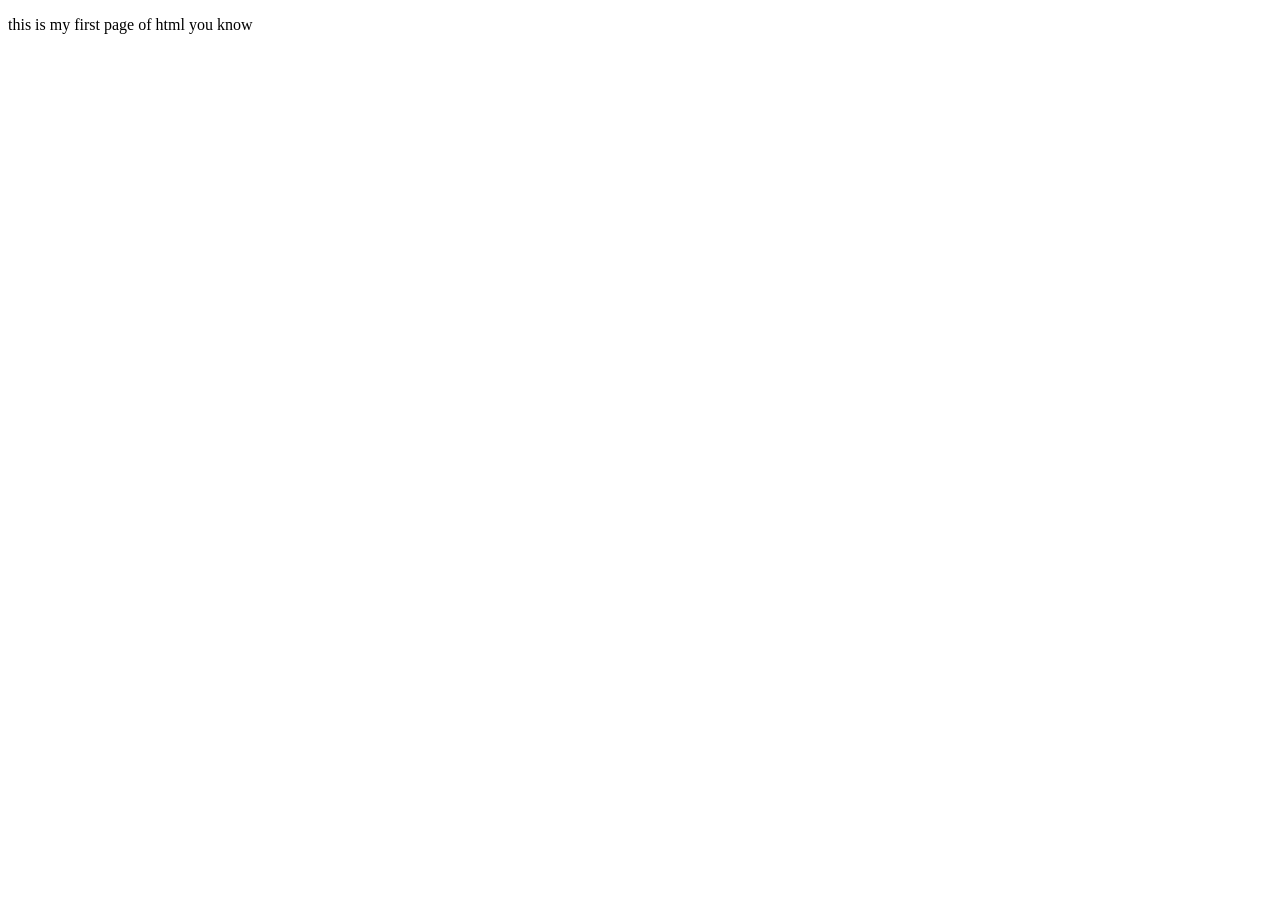
==== CBDMS/test.html @ f5a8a0c9 "new file" ====
<!DOCTYPE html>
<html lang="en">

<head>
    <meta charset="UTF-8">
    <meta name="viewport" content="width=device-width, initial-scale=1.0">
    <title>Document</title>
</head>

<body>
    <p>this is my first page of html you know</p>
</body>

</html>
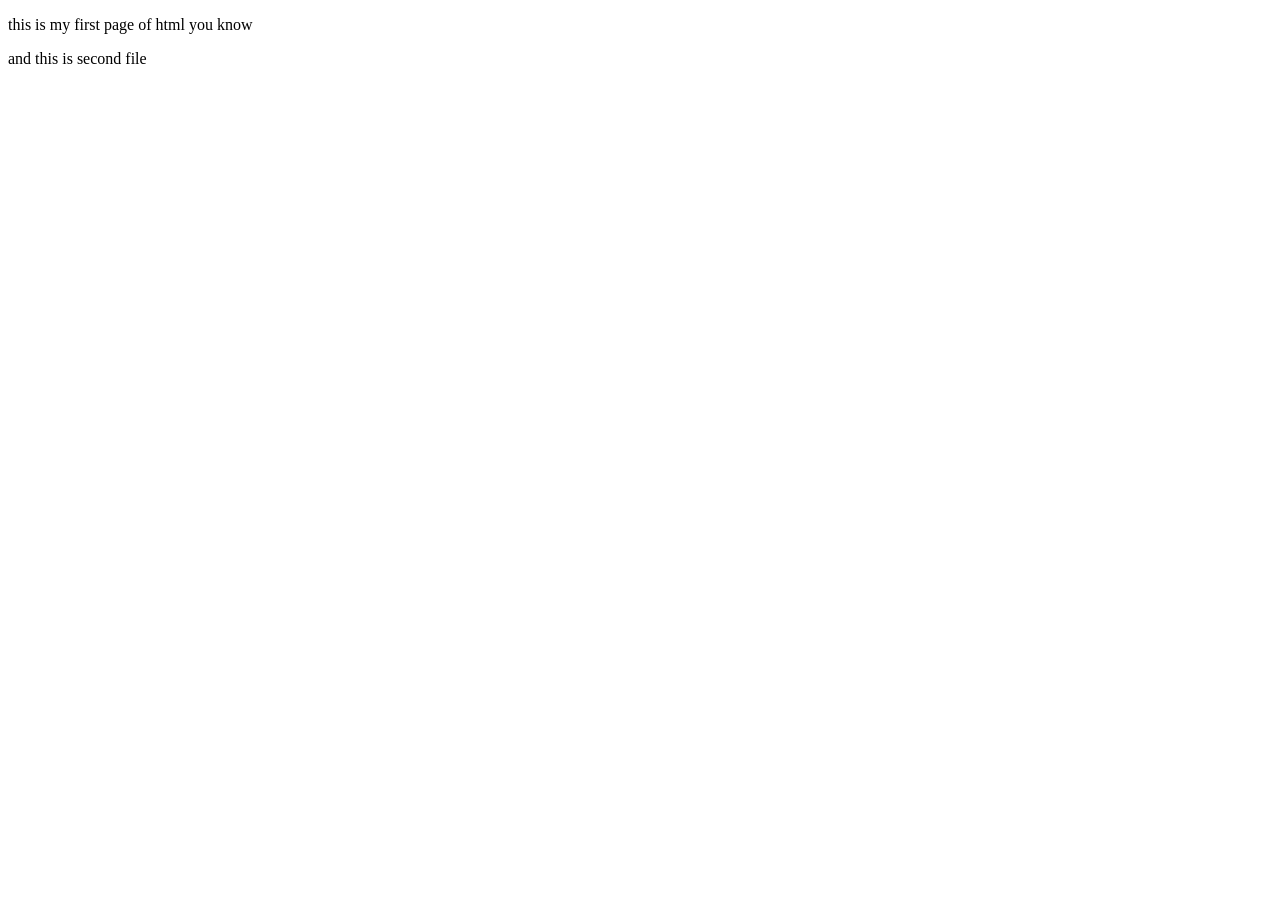
==== commit f07e6c66: "second file" ====
--- a/CBDMS/test.html
+++ b/CBDMS/test.html
@@ -9,6 +9,7 @@
 
 <body>
     <p>this is my first page of html you know</p>
+    <p>and this is second file</p>
 </body>
 
 </html>
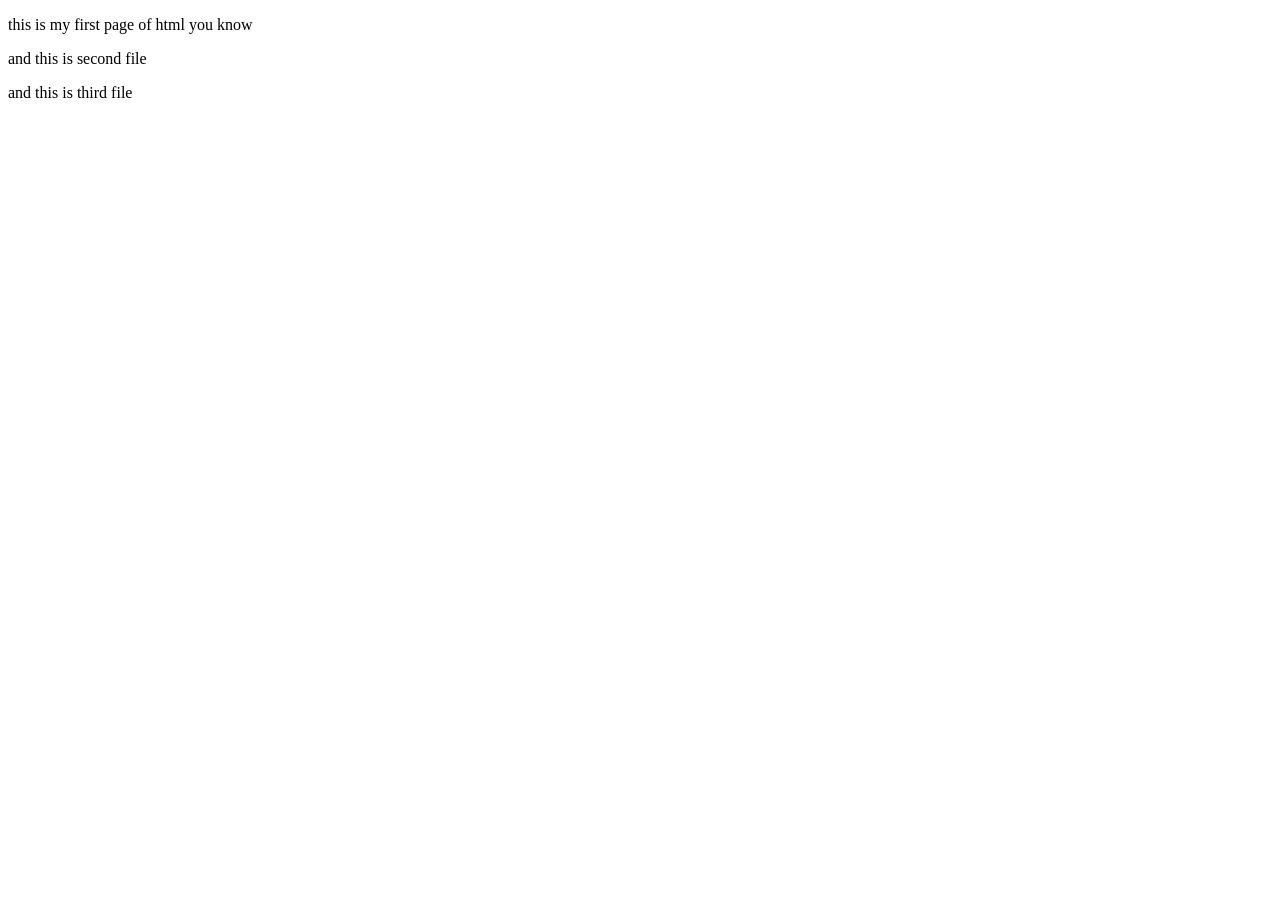
==== commit 3394dabc: "third" ====
--- a/CBDMS/test.html
+++ b/CBDMS/test.html
@@ -10,6 +10,7 @@
 <body>
     <p>this is my first page of html you know</p>
     <p>and this is second file</p>
+    <p>and this is third file</p>
 </body>
 
 </html>
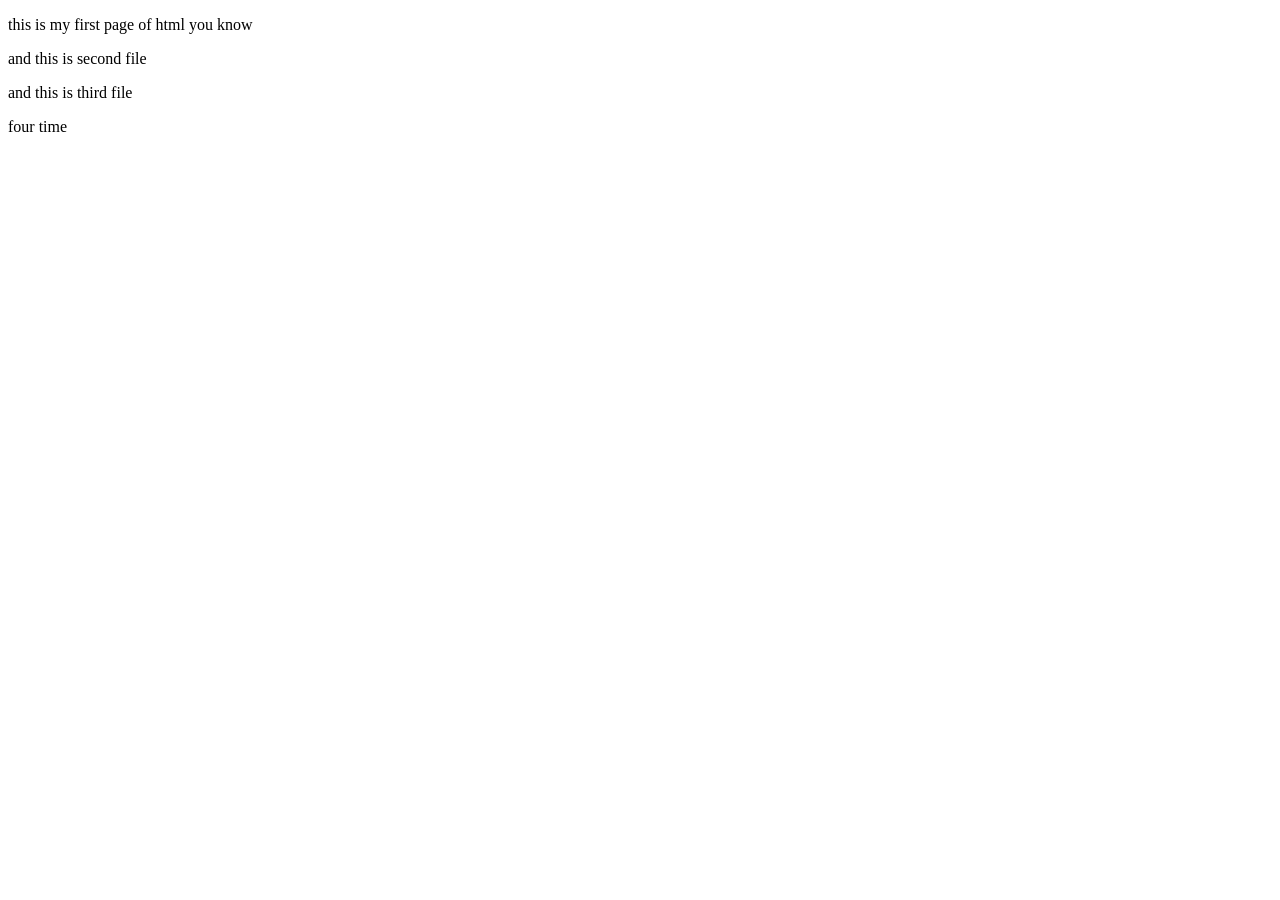
==== commit cf47527b: "fore" ====
--- a/CBDMS/test.html
+++ b/CBDMS/test.html
@@ -11,6 +11,7 @@
     <p>this is my first page of html you know</p>
     <p>and this is second file</p>
     <p>and this is third file</p>
+    <p>four time </p>
 </body>
 
 </html>
